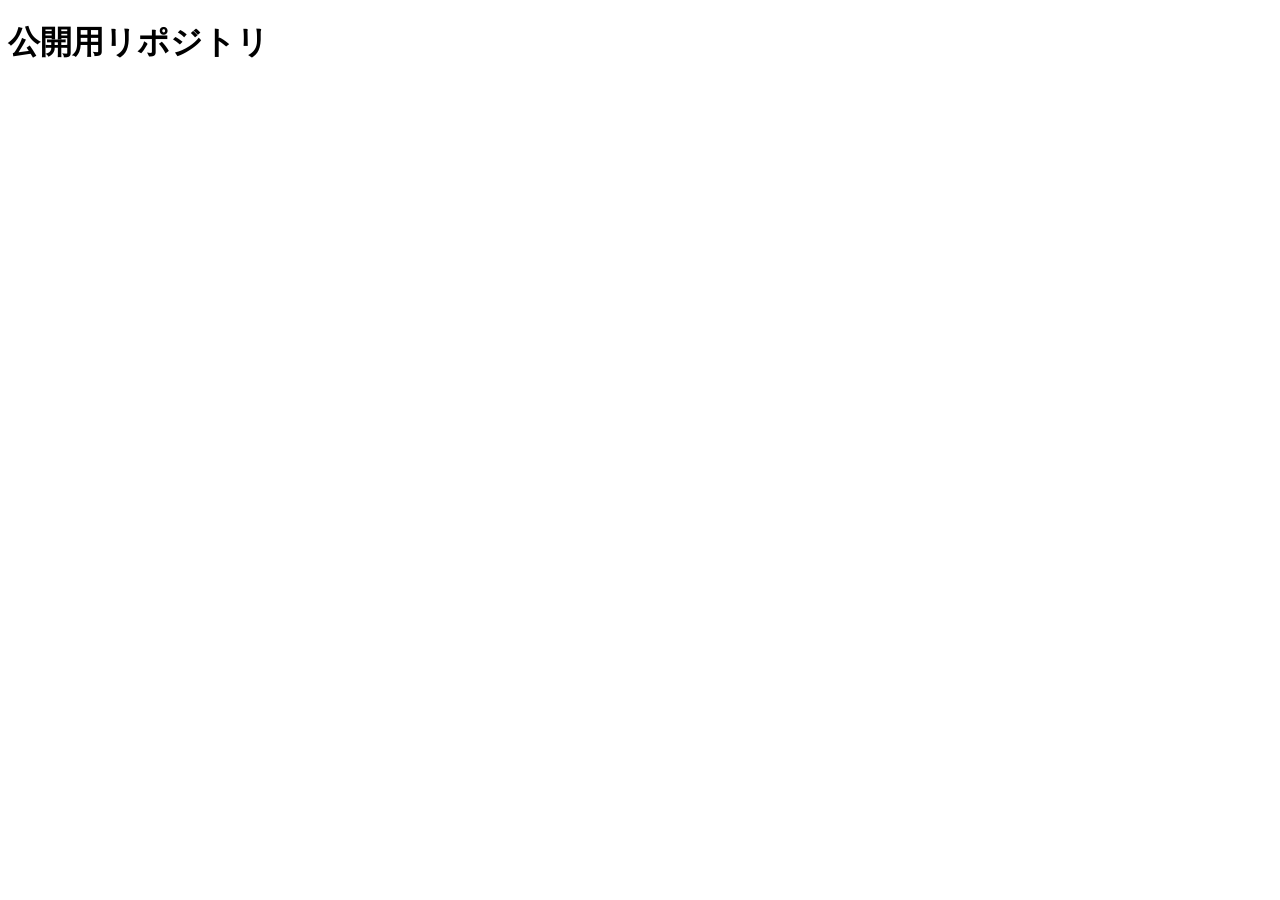
==== index.html @ dce3add9 "公開用" ====
<!DOCTYPE html>
<html lang="ja">
<head>
    <meta charset="UTF-8">
    <meta name="viewport" content="width=device-width, initial-scale=1.0">
    <title>Github Pages</title>
</head>
<body>
    <h1>公開用リポジトリ</h1>
</body>
</html>
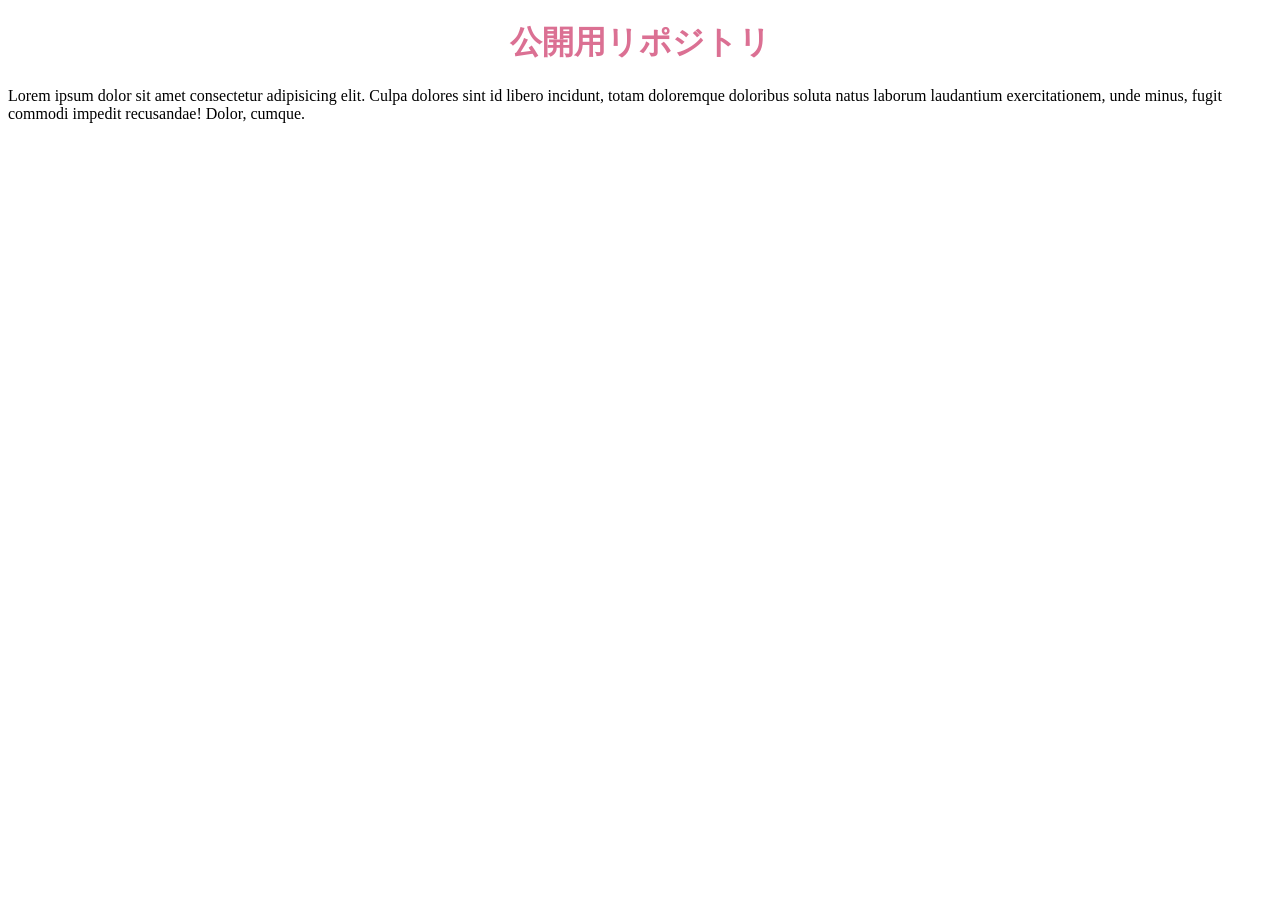
==== commit 7e38fc95: "編集" ====
--- a/index.html
+++ b/index.html
@@ -4,8 +4,10 @@
     <meta charset="UTF-8">
     <meta name="viewport" content="width=device-width, initial-scale=1.0">
     <title>Github Pages</title>
+    <link rel="stylesheet" href="css/style.css">
 </head>
 <body>
     <h1>公開用リポジトリ</h1>
+    <p>Lorem ipsum dolor sit amet consectetur adipisicing elit. Culpa dolores sint id libero incidunt, totam doloremque doloribus soluta natus laborum laudantium exercitationem, unde minus, fugit commodi impedit recusandae! Dolor, cumque.</p>
 </body>
 </html>
--- a/css/style.css
+++ b/css/style.css
@@ -0,0 +1,6 @@
+@charset "UTF-8";
+
+h1{
+    text-align: center;
+    color: palevioletred;
+}
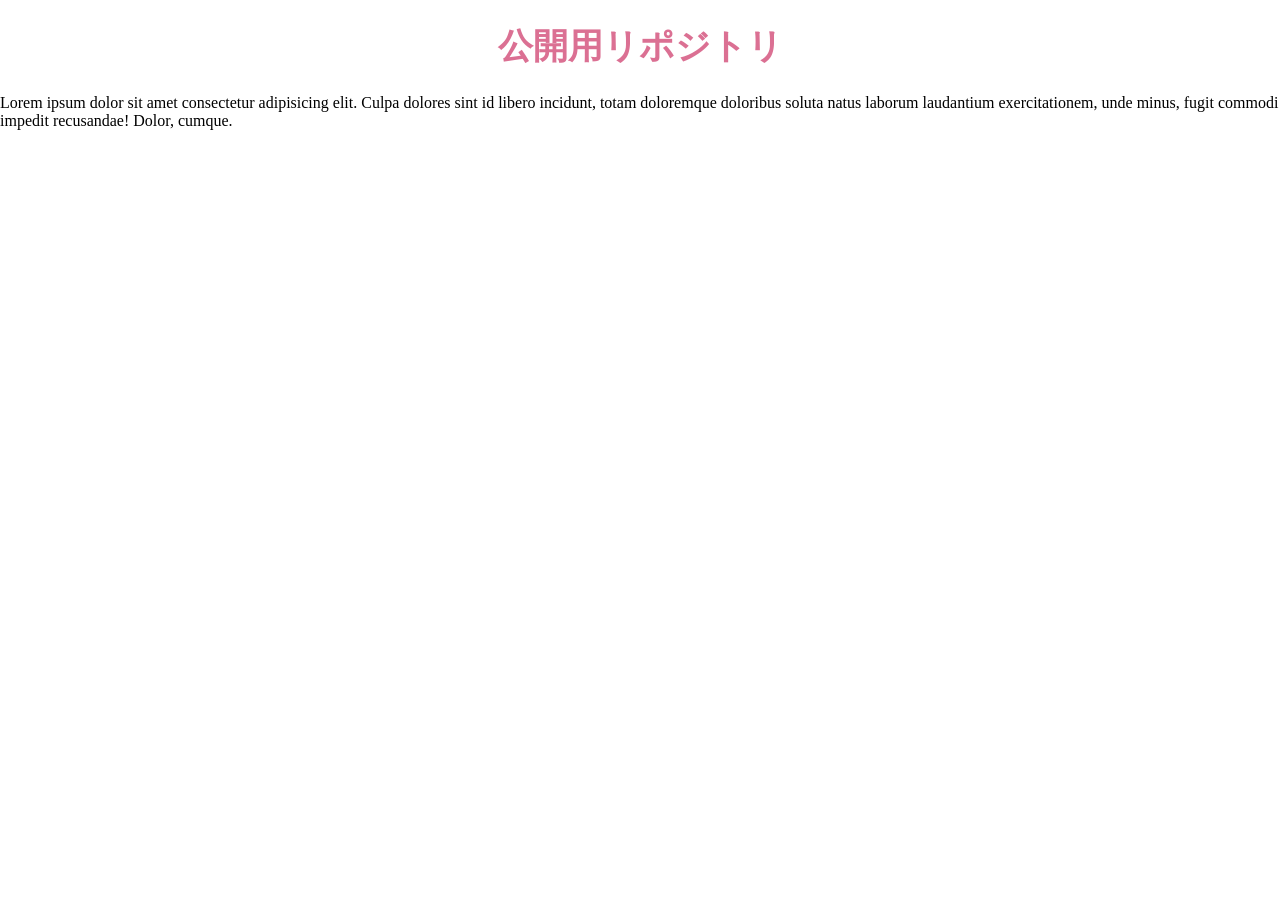
==== commit 88f76b9c: "追加" ====
--- a/index.html
+++ b/index.html
@@ -1,13 +1,74 @@
 <!DOCTYPE html>
 <html lang="ja">
+
 <head>
     <meta charset="UTF-8">
     <meta name="viewport" content="width=device-width, initial-scale=1.0">
     <title>Github Pages</title>
     <link rel="stylesheet" href="css/style.css">
 </head>
+
 <body>
     <h1>公開用リポジトリ</h1>
-    <p>Lorem ipsum dolor sit amet consectetur adipisicing elit. Culpa dolores sint id libero incidunt, totam doloremque doloribus soluta natus laborum laudantium exercitationem, unde minus, fugit commodi impedit recusandae! Dolor, cumque.</p>
+    <p>Lorem ipsum dolor sit amet consectetur adipisicing elit. Culpa dolores sint id libero incidunt, totam doloremque
+        doloribus soluta natus laborum laudantium exercitationem, unde minus, fugit commodi impedit recusandae! Dolor,
+        cumque.</p>
+
+    <div class="particle-layer" aria-hidden="true"></div>
+
+    <script>
+        const particleLayer = document.querySelector('.particle-layer');
+        const colors = [
+            'var(--particle-wine)',
+            'var(--particle-green)',
+            'var(--particle-ivory)',
+        ];
+        const maxParticles = 70;
+        let lastParticleTime = 0;
+
+        function createParticle(x, y) {
+            if (particleLayer.childElementCount >= maxParticles) {
+                particleLayer.firstElementChild?.remove();
+            }
+
+            const particle = document.createElement('span');
+            const size = 10 + Math.random() * 38;
+            const angle = Math.random() * Math.PI * 2;
+            const distance = 35 + Math.random() * 115;
+            const duration = 1800 + Math.random() * 1400;
+            const color = colors[Math.floor(Math.random() * colors.length)];
+
+            particle.className = 'particle';
+            particle.style.width = `${size}px`;
+            particle.style.height = `${size}px`;
+            particle.style.backgroundColor = `color-mix(in srgb, ${color} ${Math.round((0.55 + Math.random() * 0.3) * 100)}%, transparent)`;
+            particle.style.left = `${x - size / 2}px`;
+            particle.style.top = `${y - size / 2}px`;
+            particleLayer.append(particle);
+
+            const driftX = Math.cos(angle) * distance;
+            const driftY = Math.sin(angle) * distance;
+            const animation = particle.animate(
+                [
+                    { transform: 'translate(0, 0) scale(1)', opacity: 0.9 },
+                    { transform: `translate(${driftX}px, ${driftY}px) scale(0.15)`, opacity: 0 },
+                ],
+                { duration, easing: 'cubic-bezier(0.16, 1, 0.3, 1)', fill: 'forwards' },
+            );
+
+            animation.onfinish = () => particle.remove();
+        }
+
+        if (!window.matchMedia('(prefers-reduced-motion: reduce)').matches) {
+            document.addEventListener('pointermove', (event) => {
+                const now = performance.now();
+                if (now - lastParticleTime < 18) return;
+
+                lastParticleTime = now;
+                createParticle(event.clientX, event.clientY);
+            });
+        }
+    </script>
 </body>
+
 </html>
--- a/css/style.css
+++ b/css/style.css
@@ -3,4 +3,40 @@
 h1{
     text-align: center;
     color: palevioletred;
-}+    font-size: 35px;
+}
+
+:root {
+  --particle-wine: #eb3182;
+  --particle-green: #0f51b3;
+  --particle-ivory: #a00fd1;
+}
+
+body {
+  /* min-height: 100vh; */
+  margin: 0;
+  overflow: hidden;
+}
+
+.particle-layer {
+  position: fixed;
+  inset: 0;
+  overflow: hidden;
+  pointer-events: none;
+  z-index: 9999;
+}
+
+.particle {
+  position: absolute;
+  left: 0;
+  top: 0;
+  border-radius: 50%;
+  pointer-events: none;
+  will-change: transform, opacity;
+}
+/* ユーザーがアニメーションを減らす設定にしている場合、パーティクルを表示しない */
+@media (prefers-reduced-motion: reduce) {
+  .particle-layer {
+    display: none;
+  }
+}
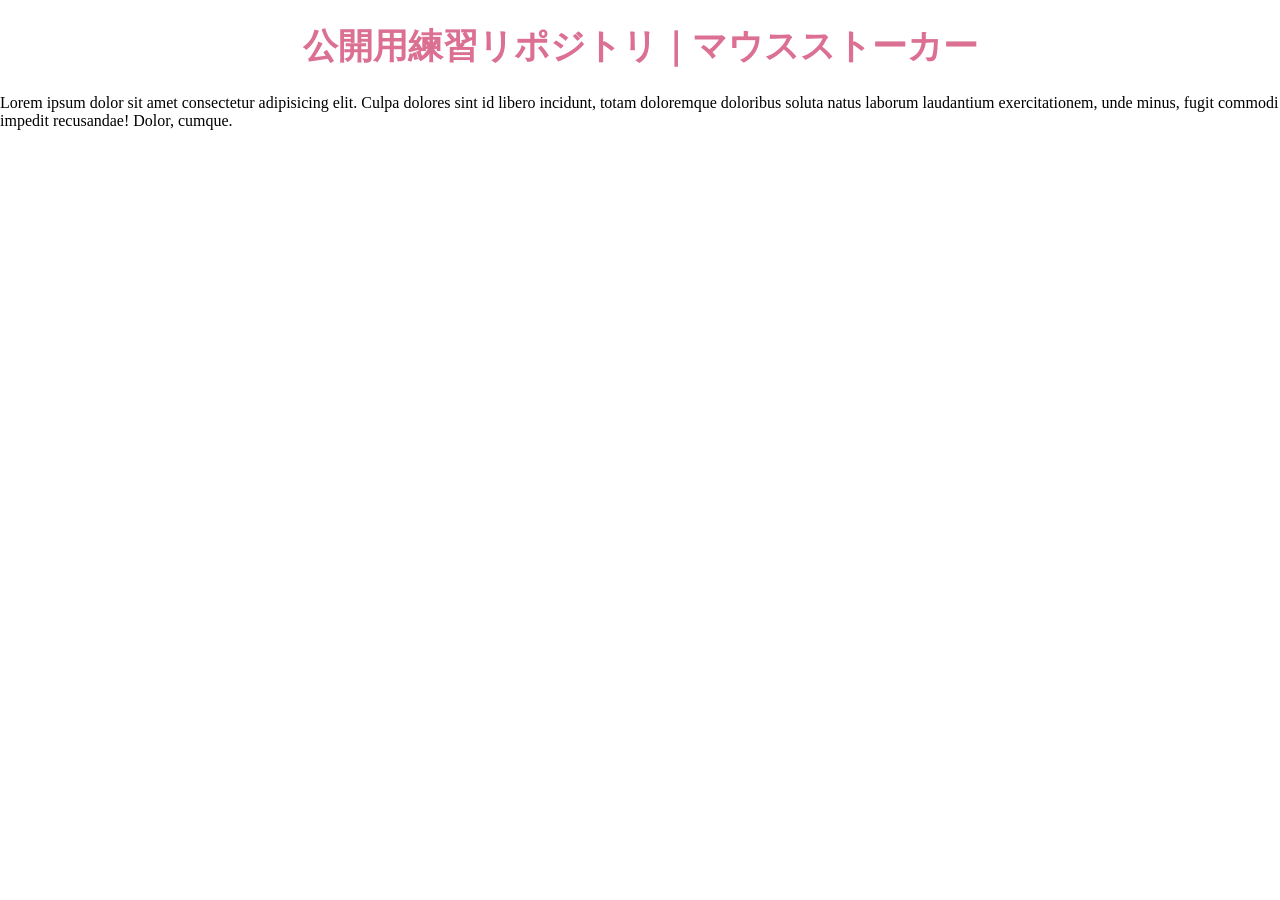
==== commit 72d81019: "追加" ====
--- a/index.html
+++ b/index.html
@@ -9,7 +9,7 @@
 </head>
 
 <body>
-    <h1>公開用リポジトリ</h1>
+    <h1>公開用練習リポジトリ｜マウスストーカー</h1>
     <p>Lorem ipsum dolor sit amet consectetur adipisicing elit. Culpa dolores sint id libero incidunt, totam doloremque
         doloribus soluta natus laborum laudantium exercitationem, unde minus, fugit commodi impedit recusandae! Dolor,
         cumque.</p>
@@ -19,53 +19,90 @@
     <script>
         const particleLayer = document.querySelector('.particle-layer');
         const colors = [
-            'var(--particle-wine)',
-            'var(--particle-green)',
-            'var(--particle-ivory)',
+            'var(--particle-rich-gold)',
+            'var(--particle-bright-gold)',
+            'var(--particle-champagne-gold)',
+            'var(--particle-light-gold)',
+            'var(--particle-light-yellow)',
+            'var(--particle-gold-yellow)',
+            'var(--particle-lemon-chiffon)',
         ];
-        const maxParticles = 70;
+        const maxParticles = 500;
         let lastParticleTime = 0;
 
-        function createParticle(x, y) {
-            if (particleLayer.childElementCount >= maxParticles) {
+        function createParticle(x, y, directionX, directionY, pointerX, pointerY) {
+            while (particleLayer.childElementCount >= maxParticles) {
                 particleLayer.firstElementChild?.remove();
             }
 
             const particle = document.createElement('span');
-            const size = 10 + Math.random() * 38;
-            const angle = Math.random() * Math.PI * 2;
-            const distance = 35 + Math.random() * 115;
-            const duration = 1800 + Math.random() * 1400;
+            const shapeRoll = Math.random();
+            const shape = shapeRoll < 0.14 ? 'particle--diamond' : shapeRoll < 0.22 ? 'particle--spark' : '';
+            const size = shape ? 2.4 + Math.random() * 2.4 : 0.9 + Math.random() * 1.9;
+            const trailOffset = 6 + Math.random() * 14;
+            const sideOffset = (Math.random() - 0.5) * 3.2;
+            const spreadAngle = Math.random() * Math.PI * 2;
+            const spreadDistance = 20 + Math.random() * 32;
+            const duration = 1200 + Math.random() * 600;
             const color = colors[Math.floor(Math.random() * colors.length)];
+            const particleX = x - directionX * trailOffset - directionY * sideOffset;
+            const particleY = y - directionY * trailOffset + directionX * sideOffset;
+            const pullX = pointerX - particleX;
+            const pullY = pointerY - particleY;
+            const pullLength = Math.hypot(pullX, pullY);
+            const followDistance = Math.min(pullLength, 38 + Math.random() * 14);
+            const followX = pullLength ? (pullX / pullLength) * followDistance : 0;
+            const followY = pullLength ? (pullY / pullLength) * followDistance : 0;
 
-            particle.className = 'particle';
+            particle.className = `particle ${shape}`.trim();
             particle.style.width = `${size}px`;
             particle.style.height = `${size}px`;
-            particle.style.backgroundColor = `color-mix(in srgb, ${color} ${Math.round((0.55 + Math.random() * 0.3) * 100)}%, transparent)`;
-            particle.style.left = `${x - size / 2}px`;
-            particle.style.top = `${y - size / 2}px`;
+            particle.style.color = color;
+            particle.style.left = `${particleX - size / 2}px`;
+            particle.style.top = `${particleY - size / 2}px`;
             particleLayer.append(particle);
 
-            const driftX = Math.cos(angle) * distance;
-            const driftY = Math.sin(angle) * distance;
+            const driftX = followX + Math.cos(spreadAngle) * spreadDistance;
+            const driftY = followY + Math.sin(spreadAngle) * spreadDistance;
             const animation = particle.animate(
                 [
-                    { transform: 'translate(0, 0) scale(1)', opacity: 0.9 },
-                    { transform: `translate(${driftX}px, ${driftY}px) scale(0.15)`, opacity: 0 },
+                    { transform: 'translate(0, 0) scale(0.65)', opacity: 0 },
+                    { transform: `translate(${followX * 0.55}px, ${followY * 0.55}px) scale(1.4)`, opacity: 1, offset: 0.16 },
+                    { transform: `translate(${followX}px, ${followY}px) scale(0.95)`, opacity: 0.85, offset: 0.3 },
+                    { transform: `translate(${followX}px, ${followY}px) scale(1.25)`, opacity: 1, offset: 0.38 },
+                    { transform: `translate(${driftX}px, ${driftY}px) scale(0.2)`, opacity: 0 },
                 ],
-                { duration, easing: 'cubic-bezier(0.16, 1, 0.3, 1)', fill: 'forwards' },
+                { duration, easing: 'ease-out', fill: 'forwards' },
             );
 
             animation.onfinish = () => particle.remove();
         }
 
         if (!window.matchMedia('(prefers-reduced-motion: reduce)').matches) {
+            let previousPointer = null;
+
             document.addEventListener('pointermove', (event) => {
                 const now = performance.now();
-                if (now - lastParticleTime < 18) return;
+                if (now - lastParticleTime < 10) return;
 
                 lastParticleTime = now;
-                createParticle(event.clientX, event.clientY);
+                const movementX = previousPointer ? event.clientX - previousPointer.x : 0;
+                const movementY = previousPointer ? event.clientY - previousPointer.y : 0;
+                const movementLength = Math.hypot(movementX, movementY);
+                const directionX = movementLength ? movementX / movementLength : 0;
+                const directionY = movementLength ? movementY / movementLength : 0;
+                const startX = previousPointer?.x ?? event.clientX;
+                const startY = previousPointer?.y ?? event.clientY;
+                const steps = Math.min(16, Math.max(1, Math.ceil(movementLength / 4)));
+
+                previousPointer = { x: event.clientX, y: event.clientY };
+                for (let step = 1; step <= steps; step += 1) {
+                    const progress = step / steps;
+                    const particleX = startX + movementX * progress;
+                    const particleY = startY + movementY * progress;
+                    createParticle(particleX, particleY, directionX, directionY, event.clientX, event.clientY);
+                    createParticle(particleX, particleY, directionX, directionY, event.clientX, event.clientY);
+                }
             });
         }
     </script>
--- a/css/style.css
+++ b/css/style.css
@@ -7,9 +7,13 @@
 }
 
 :root {
-  --particle-wine: #eb3182;
-  --particle-green: #0f51b3;
-  --particle-ivory: #a00fd1;
+  --particle-rich-gold: #D4AF37;
+  --particle-bright-gold: #FFC300;
+  --particle-champagne-gold: #F7E7CE;
+  --particle-light-gold: #F5D76E;
+  --particle-light-yellow: #FFFFE0;
+  --particle-gold-yellow: #F9E79F;
+  --particle-lemon-chiffon: #FFFACD;
 }
 
 body {
@@ -30,9 +34,26 @@
   position: absolute;
   left: 0;
   top: 0;
+  background-color: currentColor;
   border-radius: 50%;
   pointer-events: none;
   will-change: transform, opacity;
+  box-shadow: 0 0 5px currentColor, 0 0 12px rgb(255 239 170 / 95%), 0 0 20px rgb(255 223 155 / 65%);
+  filter: brightness(1.45) drop-shadow(0 0 3px currentColor) drop-shadow(0 0 7px rgb(255 238 170 / 85%));
+}
+
+.particle--diamond,
+.particle--spark {
+  background-image: linear-gradient(135deg, var(--particle-lemon-chiffon), var(--particle-light-yellow) 24%, var(--particle-light-gold) 48%, var(--particle-bright-gold) 72%, var(--particle-rich-gold));
+  border-radius: 0;
+}
+
+.particle--diamond {
+  clip-path: polygon(50% 0, 100% 50%, 50% 100%, 0 50%);
+}
+
+.particle--spark {
+  clip-path: polygon(50% 0, 62% 38%, 100% 50%, 62% 62%, 50% 100%, 38% 62%, 0 50%, 38% 38%);
 }
 /* ユーザーがアニメーションを減らす設定にしている場合、パーティクルを表示しない */
 @media (prefers-reduced-motion: reduce) {
